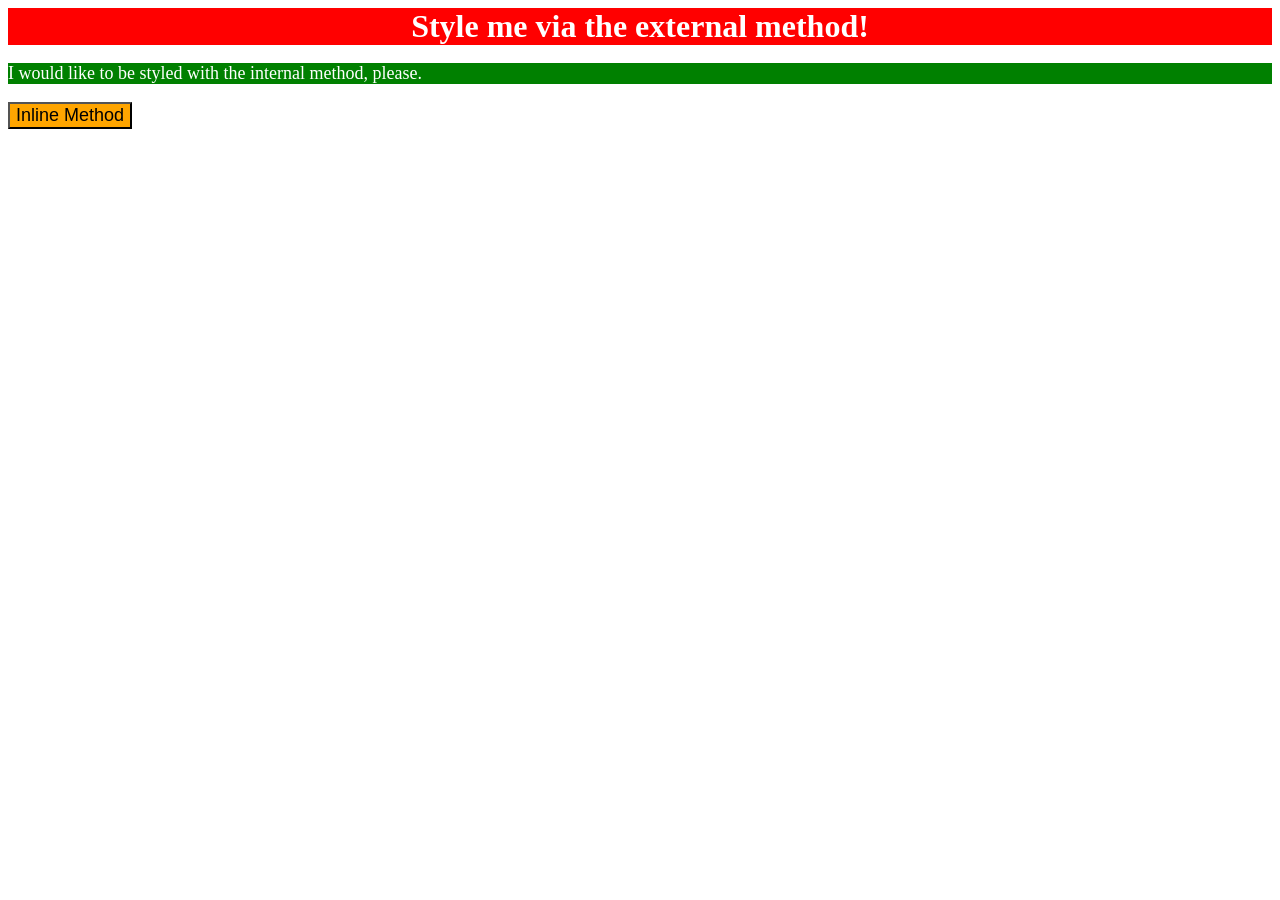
==== foundations/intro-to-css/01-css-methods/index.html @ 04ed76cc "Finish CSS Methods Exercise and update files accordingly" ====
<!doctype html>
<html lang="en">
  <head>
    <meta charset="UTF-8" />
    <meta http-equiv="X-UA-Compatible" content="IE=edge" />
    <meta name="viewport" content="width=device-width, initial-scale=1.0" />
    <link rel="stylesheet" href="style.css" />
    <style>
      p {
        background-color: green;
        color: white;
        font-size: 18px;
      }
    </style>
    <title>Methods for Adding CSS</title>
  </head>
  <body>
    <!-- div`: a red background, white text, a font size of 32px, center aligned, and bold -->
    <div>Style me via the external method!</div>
    <!-- p:a green background, white text, and a font size of 18px -->
    <p>I would like to be styled with the internal method, please.</p>
    <!-- button`: an orange background and a font size of 18px -->
    <button style="background-color: orange; font-size: 18px">
      Inline Method
    </button>
  </body>
</html>
---- foundations/intro-to-css/01-css-methods/style.css ----
div {
    background: red;
    color: white;
    text-align: center;
    font-size: 32px;
    font-weight: bold;
}
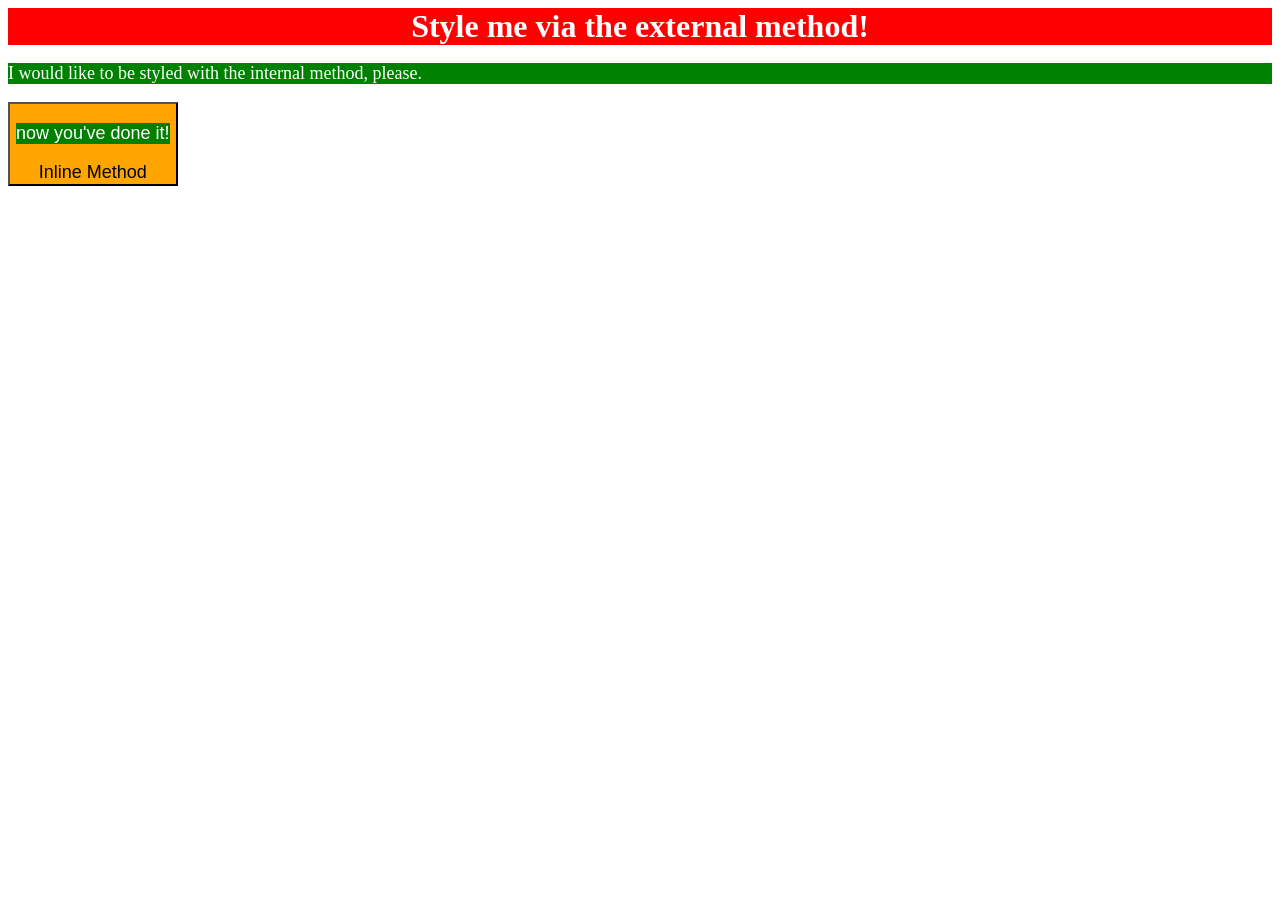
==== commit 3de064d9: "Correct the few mistakes in the code in both files in regards to better visualization and readabilit" ====
--- a/foundations/intro-to-css/01-css-methods/index.html
+++ b/foundations/intro-to-css/01-css-methods/index.html
@@ -4,6 +4,7 @@
     <meta charset="UTF-8" />
     <meta http-equiv="X-UA-Compatible" content="IE=edge" />
     <meta name="viewport" content="width=device-width, initial-scale=1.0" />
+    <title>Methods for Adding CSS</title>
     <link rel="stylesheet" href="style.css" />
     <style>
       p {
@@ -12,7 +13,6 @@
         font-size: 18px;
       }
     </style>
-    <title>Methods for Adding CSS</title>
   </head>
   <body>
     <!-- div`: a red background, white text, a font size of 32px, center aligned, and bold -->
@@ -21,6 +21,7 @@
     <p>I would like to be styled with the internal method, please.</p>
     <!-- button`: an orange background and a font size of 18px -->
     <button style="background-color: orange; font-size: 18px">
+      <p>now you've done it!</p>
       Inline Method
     </button>
   </body>
--- a/foundations/intro-to-css/01-css-methods/style.css
+++ b/foundations/intro-to-css/01-css-methods/style.css
@@ -1,8 +1,8 @@
 div {
     background: red;
     color: white;
+    font-size: 32px;
     text-align: center;
-    font-size: 32px;
     font-weight: bold;
 }
 
